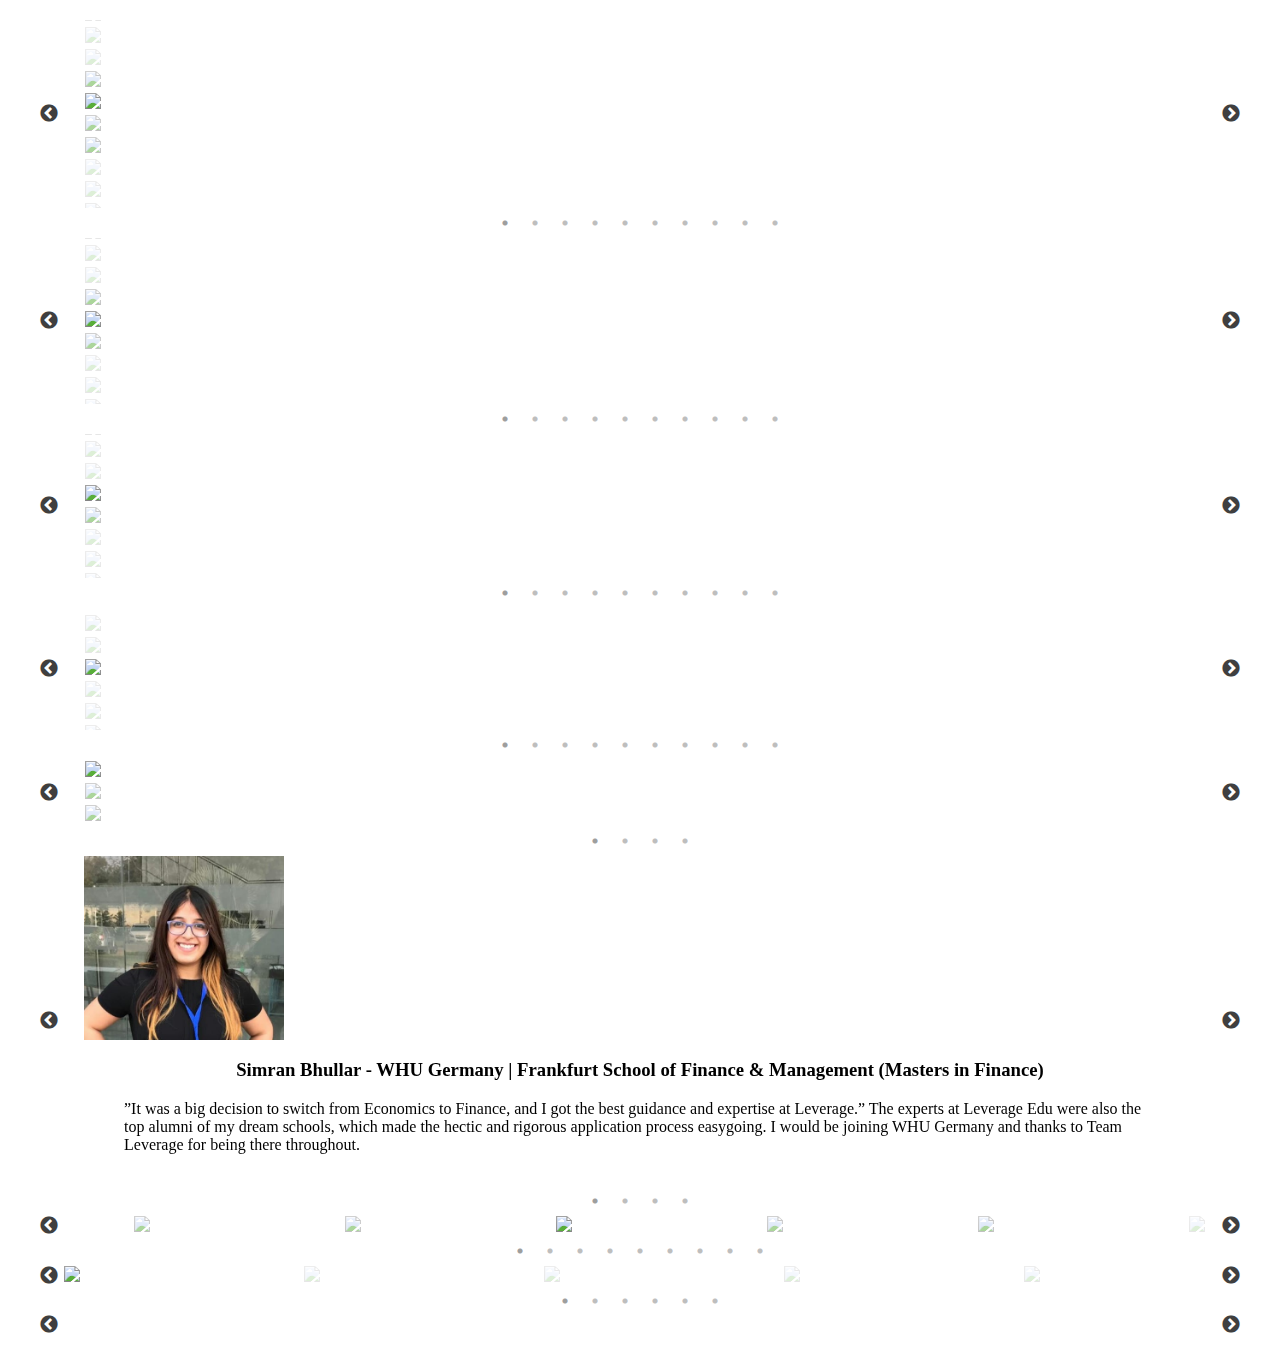
==== test/index.html @ 17797abe "added test page" ====
<!DOCTYPE html>
<html>
  <head>
    <title>Slick Playground</title>
    <meta charset="UTF-8" />
    <link rel="stylesheet" type="text/css" href="./slick/slick.css" />
    <link rel="stylesheet" type="text/css" href="./slick/slick-theme.css" />
    <style type="text/css">
      html,
      body {
        margin: 0;
        padding: 0;
      }

      * {
        box-sizing: border-box;
      }

      .slider {
        width: 90%;
        align-items: center;
        margin: 20px auto;
      }

      .slick-slide {
        margin: 0px 20px;
      }

      .slick-slide img {
        width: 200px;
      }

      .slick-prev:before,
      .slick-next:before {
        color: black;
      }

      .slick-slide {
        transition: all ease-in-out 0.3s;
        opacity: 0.2;
      }

      .slick-active {
        opacity: 0.5;
      }
      .col-sm-3 {
        width: 25%;
      }

      .slick-current {
        opacity: 1;
      }
    </style>
  </head>
  <body>
    <section class="vertical-center-4 slider">
      <div>
        <img src="http://placehold.it/350x100?text=1" />
      </div>
      <div>
        <img src="http://placehold.it/350x100?text=2" />
      </div>
      <div>
        <img src="http://placehold.it/350x100?text=3" />
      </div>
      <div>
        <img src="http://placehold.it/350x100?text=4" />
      </div>
      <div>
        <img src="http://placehold.it/350x100?text=5" />
      </div>
      <div>
        <img src="http://placehold.it/350x100?text=6" />
      </div>
      <div>
        <img src="http://placehold.it/350x100?text=7" />
      </div>
      <div>
        <img src="http://placehold.it/350x100?text=8" />
      </div>
      <div>
        <img src="http://placehold.it/350x100?text=9" />
      </div>
      <div>
        <img src="http://placehold.it/350x100?text=10" />
      </div>
    </section>

    <section class="vertical-center-3 slider">
      <div>
        <img src="http://placehold.it/350x100?text=1" />
      </div>
      <div>
        <img src="http://placehold.it/350x100?text=2" />
      </div>
      <div>
        <img src="http://placehold.it/350x100?text=3" />
      </div>
      <div>
        <img src="http://placehold.it/350x100?text=4" />
      </div>
      <div>
        <img src="http://placehold.it/350x100?text=5" />
      </div>
      <div>
        <img src="http://placehold.it/350x100?text=6" />
      </div>
      <div>
        <img src="http://placehold.it/350x100?text=7" />
      </div>
      <div>
        <img src="http://placehold.it/350x100?text=8" />
      </div>
      <div>
        <img src="http://placehold.it/350x100?text=9" />
      </div>
      <div>
        <img src="http://placehold.it/350x100?text=10" />
      </div>
    </section>

    <section class="vertical-center-2 slider">
      <div>
        <img src="http://placehold.it/350x100?text=1" />
      </div>
      <div>
        <img src="http://placehold.it/350x100?text=2" />
      </div>
      <div>
        <img src="http://placehold.it/350x100?text=3" />
      </div>
      <div>
        <img src="http://placehold.it/350x100?text=4" />
      </div>
      <div>
        <img src="http://placehold.it/350x100?text=5" />
      </div>
      <div>
        <img src="http://placehold.it/350x100?text=6" />
      </div>
      <div>
        <img src="http://placehold.it/350x100?text=7" />
      </div>
      <div>
        <img src="http://placehold.it/350x100?text=8" />
      </div>
      <div>
        <img src="http://placehold.it/350x100?text=9" />
      </div>
      <div>
        <img src="http://placehold.it/350x100?text=10" />
      </div>
    </section>

    <section class="vertical-center slider">
      <div>
        <img src="http://placehold.it/350x100?text=1" />
      </div>
      <div>
        <img src="http://placehold.it/350x100?text=2" />
      </div>
      <div>
        <img src="http://placehold.it/350x100?text=3" />
      </div>
      <div>
        <img src="http://placehold.it/350x100?text=4" />
      </div>
      <div>
        <img src="http://placehold.it/350x100?text=5" />
      </div>
      <div>
        <img src="http://placehold.it/350x100?text=6" />
      </div>
      <div>
        <img src="http://placehold.it/350x100?text=7" />
      </div>
      <div>
        <img src="http://placehold.it/350x100?text=8" />
      </div>
      <div>
        <img src="http://placehold.it/350x100?text=9" />
      </div>
      <div>
        <img src="http://placehold.it/350x100?text=10" />
      </div>
    </section>

    <section class="vertical slider">
      <div>
        <img src="http://placehold.it/350x100?text=1" />
      </div>
      <div>
        <img src="http://placehold.it/350x100?text=2" />
      </div>
      <div>
        <img src="http://placehold.it/350x100?text=3" />
      </div>
      <div>
        <img src="http://placehold.it/350x100?text=4" />
      </div>
      <div>
        <img src="http://placehold.it/350x100?text=5" />
      </div>
      <div>
        <img src="http://placehold.it/350x100?text=6" />
      </div>
      <div>
        <img src="http://placehold.it/350x100?text=7" />
      </div>
      <div>
        <img src="http://placehold.it/350x100?text=8" />
      </div>
      <div>
        <img src="http://placehold.it/350x100?text=9" />
      </div>
      <div>
        <img src="http://placehold.it/350x100?text=10" />
      </div>
    </section>
    <section class="regular slider">
      <div>
        <img class="img-circle" src="images/testi/Simran Bhullar.jpeg" />
        <h3 style="text-align: center !important;">
          Simran Bhullar - WHU Germany | Frankfurt School of Finance &
          Management (Masters in Finance)
        </h3>
        <div class="container">
          <blockquote>
            <p>
              ”It was a big decision to switch from Economics to Finance, and I
              got the best guidance and expertise at Leverage.” The experts at
              Leverage Edu were also the top alumni of my dream schools, which
              made the hectic and rigorous application process easygoing. I
              would be joining WHU Germany and thanks to Team Leverage for being
              there throughout.
            </p>
          </blockquote>
        </div>
      </div>
      <div>
        <img class="img-circle" src="images/testi/Bhavik Dhall.jpg" />
        <h3 style="text-align: center !important;">
          Bhavik Dhall - ESCP Europe (Masters in Management)
        </h3>
        <div class="container">
          <blockquote>
            <p>
              "The whole process made me a better and confident human being" The
              entire journey made me more confident and sure about my choices. I
              am thrilled to have been accepted at one of the best B-Schools
              across the globe - ESCP Europe and thank the entire team at
              Leverage Edu for their constant support.
            </p>
          </blockquote>
        </div>
      </div>
      <div>
        <img class="img-circle" src="images/testi/Arush Sab..jpeg" />
        <h3 style="text-align: center !important;">
          Arush Sabharwal - Singapore Management University (Masters in Applied
          Finance)
        </h3>
        <div class="container">
          <blockquote>
            <p>
              "The entire team is super supportive and accommodating. My entire
              experience with them was life-changing" Leverage Edu truly
              believes in delivering a great experience. Their sheer
              determination and positivity kept me motivated and helped me get
              into one of the best B-Schools in Asia and the world, Singapore
              Management University. Thanks to the entire team for their support
              and expertise.
            </p>
          </blockquote>
        </div>
      </div>
      <div>
        <img class="img-circle" src="images/testi/Deepanker.jpeg" />
        <h3 style="text-align: center !important;">
          Deepanker Gupta - University College London (Masters in Construction
          Management)
        </h3>
        <div class="container">
          <blockquote>
            <p>
              "The confidence and the motivation the team at Leverage Edu
              provide with helped me take my applications to another level."
              Every step was well-defined and added more value to my
              applications. I have secured admission at University College
              London and would highly recommend Leverage Edu to anyone who is
              looking to secure admission in top schools abroad.
            </p>
          </blockquote>
        </div>
      </div>
    </section>

    <section class="center slider">
      <div>
        <img src="http://placehold.it/350x300?text=1" />
      </div>
      <div>
        <img src="http://placehold.it/350x300?text=2" />
      </div>
      <div>
        <img src="http://placehold.it/350x300?text=3" />
      </div>
      <div>
        <img src="http://placehold.it/350x300?text=4" />
      </div>
      <div>
        <img src="http://placehold.it/350x300?text=5" />
      </div>
      <div>
        <img src="http://placehold.it/350x300?text=6" />
      </div>
      <div>
        <img src="http://placehold.it/350x300?text=7" />
      </div>
      <div>
        <img src="http://placehold.it/350x300?text=8" />
      </div>
      <div>
        <img src="http://placehold.it/350x300?text=9" />
      </div>
    </section>

    <section class="variable slider">
      <div>
        <img src="http://placehold.it/350x300?text=1" />
      </div>
      <div>
        <img src="http://placehold.it/200x300?text=2" />
      </div>
      <div>
        <img src="http://placehold.it/100x300?text=3" />
      </div>
      <div>
        <img src="http://placehold.it/200x300?text=4" />
      </div>
      <div>
        <img src="http://placehold.it/350x300?text=5" />
      </div>
      <div>
        <img src="http://placehold.it/300x300?text=6" />
      </div>
    </section>

    <section class="lazy slider" data-sizes="50vw">
      <div>
        <img
          data-lazy="http://placehold.it/350x300?text=1-350w"
          data-srcset="http://placehold.it/650x300?text=1-650w 650w, http://placehold.it/960x300?text=1-960w 960w"
          data-sizes="100vw"
        />
      </div>
      <div>
        <img
          data-lazy="http://placehold.it/350x300?text=2-350w"
          data-srcset="http://placehold.it/650x300?text=2-650w 650w, http://placehold.it/960x300?text=2-960w 960w"
          data-sizes="100vw"
        />
      </div>
      <div>
        <img
          data-lazy="http://placehold.it/350x300?text=3-350w"
          data-srcset="http://placehold.it/650x300?text=3-650w 650w, http://placehold.it/960x300?text=3-960w 960w"
          data-sizes="100vw"
        />
      </div>
      <div>
        <img
          data-lazy="http://placehold.it/350x300?text=4-350w"
          data-srcset="http://placehold.it/650x300?text=4-650w 650w, http://placehold.it/960x300?text=4-960w 960w"
          data-sizes="100vw"
        />
      </div>
      <div>
        <img
          data-lazy="http://placehold.it/350x300?text=5-350w"
          data-srcset="http://placehold.it/650x300?text=5-650w 650w, http://placehold.it/960x300?text=5-960w 960w"
          data-sizes="100vw"
        />
      </div>
      <div>
        <!-- this slide should inherit the sizes attr from the parent slider -->
        <img
          data-lazy="http://placehold.it/350x300?text=6-350w"
          data-srcset="http://placehold.it/650x300?text=6-650w 650w, http://placehold.it/960x300?text=6-960w 960w"
        />
      </div>
    </section>

    <script
      src="https://code.jquery.com/jquery-2.2.0.min.js"
      type="text/javascript"
    ></script>
    <script
      src="./slick/slick.js"
      type="text/javascript"
      charset="utf-8"
    ></script>
    <script type="text/javascript">
      $(document).on("ready", function () {
        $(".vertical-center-4").slick({
          dots: true,
          vertical: true,
          centerMode: true,
          slidesToShow: 4,
          slidesToScroll: 2,
        });
        $(".vertical-center-3").slick({
          dots: true,
          vertical: true,
          centerMode: true,
          slidesToShow: 3,
          slidesToScroll: 3,
        });
        $(".vertical-center-2").slick({
          dots: true,
          vertical: true,
          centerMode: true,
          slidesToShow: 2,
          slidesToScroll: 2,
        });
        $(".vertical-center").slick({
          dots: true,
          vertical: true,
          centerMode: true,
        });
        $(".vertical").slick({
          dots: true,
          vertical: true,
          slidesToShow: 3,
          slidesToScroll: 3,
        });
        $(".regular").slick({
          dots: true,
          infinite: true,
          slidesToShow: 1,
          slidesToScroll: 1,
        });
        $(".center").slick({
          dots: true,
          infinite: true,
          centerMode: true,
          slidesToShow: 5,
          slidesToScroll: 3,
        });
        $(".variable").slick({
          dots: true,
          infinite: true,
          variableWidth: true,
        });
        $(".lazy").slick({
          lazyLoad: "ondemand", // ondemand progressive anticipated
          infinite: true,
        });
      });
    </script>
  </body>
</html>
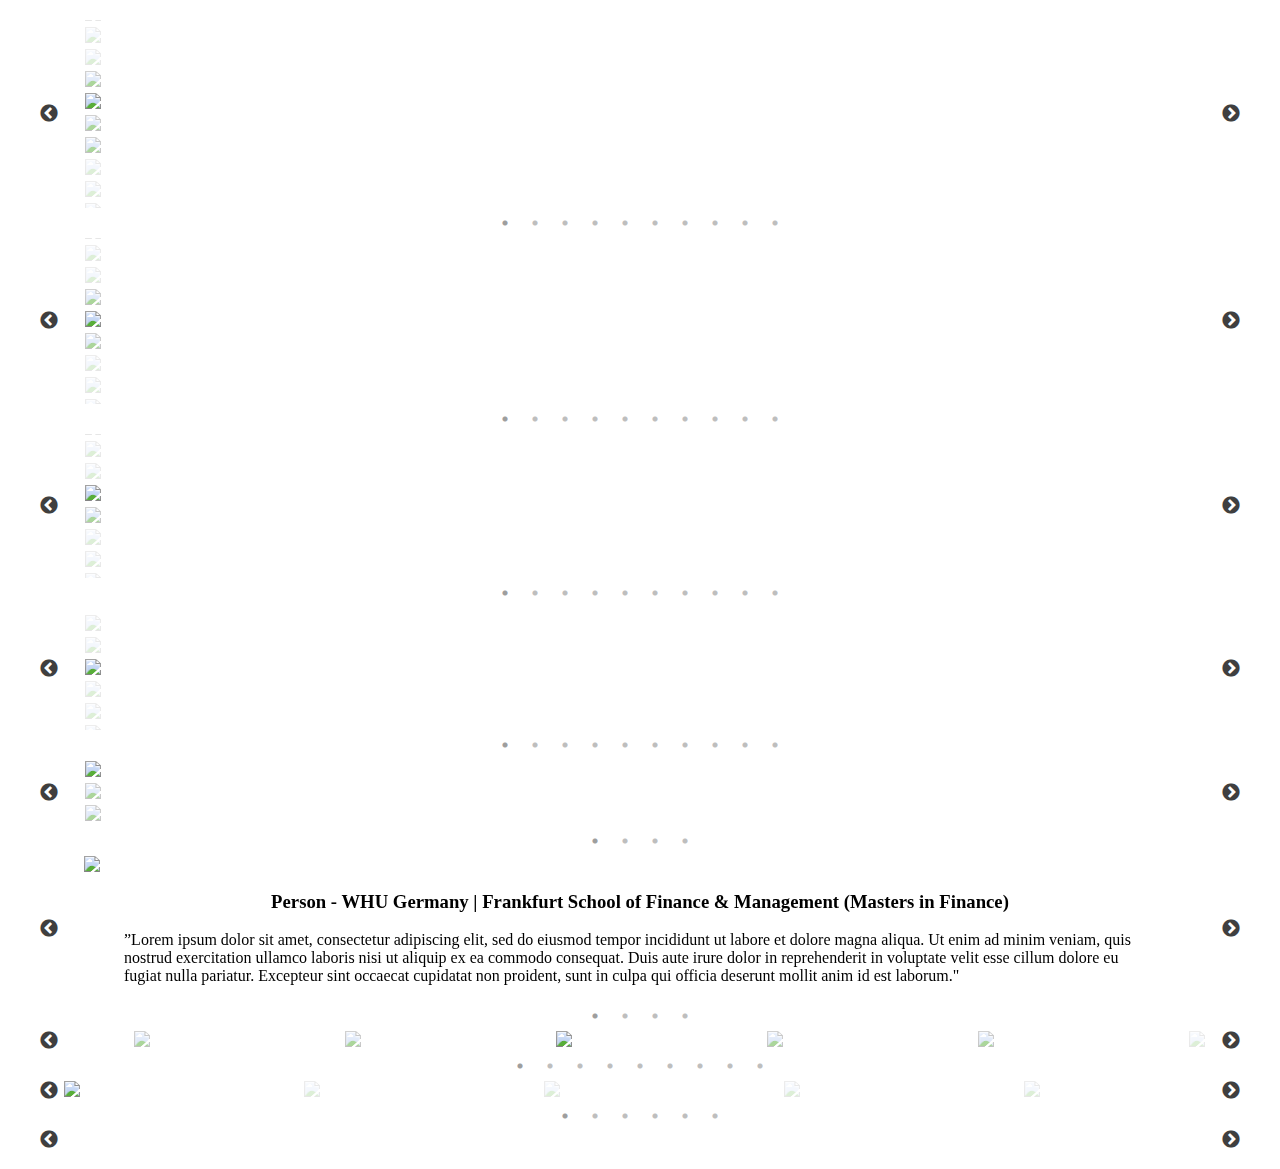
==== commit 875c1196: "added changes to avoid conflict later on" ====
--- a/test/index.html
+++ b/test/index.html
@@ -221,18 +221,13 @@
       <div>
         <img class="img-circle" src="images/testi/Simran Bhullar.jpeg" />
         <h3 style="text-align: center !important;">
-          Simran Bhullar - WHU Germany | Frankfurt School of Finance &
+          Person - WHU Germany | Frankfurt School of Finance &
           Management (Masters in Finance)
         </h3>
         <div class="container">
           <blockquote>
             <p>
-              ”It was a big decision to switch from Economics to Finance, and I
-              got the best guidance and expertise at Leverage.” The experts at
-              Leverage Edu were also the top alumni of my dream schools, which
-              made the hectic and rigorous application process easygoing. I
-              would be joining WHU Germany and thanks to Team Leverage for being
-              there throughout.
+              ”Lorem ipsum dolor sit amet, consectetur adipiscing elit, sed do eiusmod tempor incididunt ut labore et dolore magna aliqua. Ut enim ad minim veniam, quis nostrud exercitation ullamco laboris nisi ut aliquip ex ea commodo consequat. Duis aute irure dolor in reprehenderit in voluptate velit esse cillum dolore eu fugiat nulla pariatur. Excepteur sint occaecat cupidatat non proident, sunt in culpa qui officia deserunt mollit anim id est laborum."
             </p>
           </blockquote>
         </div>
@@ -240,16 +235,12 @@
       <div>
         <img class="img-circle" src="images/testi/Bhavik Dhall.jpg" />
         <h3 style="text-align: center !important;">
-          Bhavik Dhall - ESCP Europe (Masters in Management)
+          Person - ESCP Europe (Masters in Management)
         </h3>
         <div class="container">
           <blockquote>
             <p>
-              "The whole process made me a better and confident human being" The
-              entire journey made me more confident and sure about my choices. I
-              am thrilled to have been accepted at one of the best B-Schools
-              across the globe - ESCP Europe and thank the entire team at
-              Leverage Edu for their constant support.
+              "Lorem ipsum dolor sit amet, consectetur adipiscing elit, sed do eiusmod tempor incididunt ut labore et dolore magna aliqua. Ut enim ad minim veniam, quis nostrud exercitation ullamco laboris nisi ut aliquip ex ea commodo consequat. Duis aute irure dolor in reprehenderit in voluptate velit esse cillum dolore eu fugiat nulla pariatur. Excepteur sint occaecat cupidatat non proident, sunt in culpa qui officia deserunt mollit anim id est laborum."
             </p>
           </blockquote>
         </div>
@@ -257,19 +248,13 @@
       <div>
         <img class="img-circle" src="images/testi/Arush Sab..jpeg" />
         <h3 style="text-align: center !important;">
-          Arush Sabharwal - Singapore Management University (Masters in Applied
+          Person - Singapore Management University (Masters in Applied
           Finance)
         </h3>
         <div class="container">
           <blockquote>
             <p>
-              "The entire team is super supportive and accommodating. My entire
-              experience with them was life-changing" Leverage Edu truly
-              believes in delivering a great experience. Their sheer
-              determination and positivity kept me motivated and helped me get
-              into one of the best B-Schools in Asia and the world, Singapore
-              Management University. Thanks to the entire team for their support
-              and expertise.
+              "Lorem ipsum dolor sit amet, consectetur adipiscing elit, sed do eiusmod tempor incididunt ut labore et dolore magna aliqua. Ut enim ad minim veniam, quis nostrud exercitation ullamco laboris nisi ut aliquip ex ea commodo consequat. Duis aute irure dolor in reprehenderit in voluptate velit esse cillum dolore eu fugiat nulla pariatur. Excepteur sint occaecat cupidatat non proident, sunt in culpa qui officia deserunt mollit anim id est laborum."
             </p>
           </blockquote>
         </div>
@@ -277,18 +262,13 @@
       <div>
         <img class="img-circle" src="images/testi/Deepanker.jpeg" />
         <h3 style="text-align: center !important;">
-          Deepanker Gupta - University College London (Masters in Construction
+          Person - University College London (Masters in Construction
           Management)
         </h3>
         <div class="container">
           <blockquote>
             <p>
-              "The confidence and the motivation the team at Leverage Edu
-              provide with helped me take my applications to another level."
-              Every step was well-defined and added more value to my
-              applications. I have secured admission at University College
-              London and would highly recommend Leverage Edu to anyone who is
-              looking to secure admission in top schools abroad.
+              "Lorem ipsum dolor sit amet, consectetur adipiscing elit, sed do eiusmod tempor incididunt ut labore et dolore magna aliqua. Ut enim ad minim veniam, quis nostrud exercitation ullamco laboris nisi ut aliquip ex ea commodo consequat. Duis aute irure dolor in reprehenderit in voluptate velit esse cillum dolore eu fugiat nulla pariatur. Excepteur sint occaecat cupidatat non proident, sunt in culpa qui officia deserunt mollit anim id est laborum."
             </p>
           </blockquote>
         </div>
